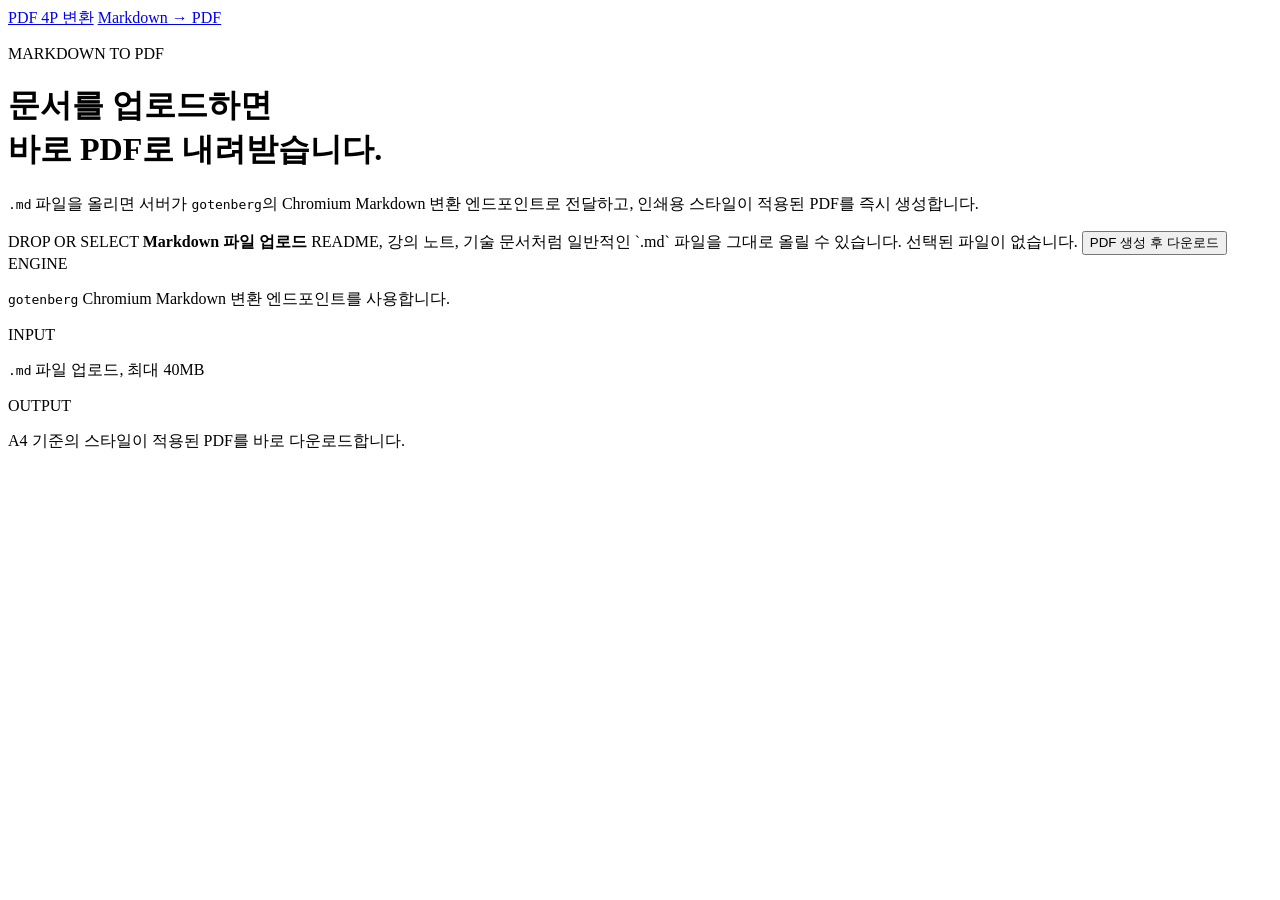
==== public/markdown.html @ 841b9cb0 "Add: md to pdf" ====
<!DOCTYPE html>
<html lang="ko">
  <head>
    <meta charset="UTF-8" />
    <meta name="viewport" content="width=device-width, initial-scale=1.0" />
    <title>Markdown PDF 변환기</title>
    <meta
      name="description"
      content="Markdown 파일을 업로드하면 gotenberg를 통해 PDF로 변환해서 바로 다운로드합니다."
    />
    <link rel="icon" href="/favicon.svg" type="image/svg+xml" />
    <link rel="preconnect" href="https://fonts.googleapis.com" />
    <link rel="preconnect" href="https://fonts.gstatic.com" crossorigin />
    <link
      href="https://fonts.googleapis.com/css2?family=DM+Sans:wght@400;500;700&family=Space+Grotesk:wght@500;700&display=swap"
      rel="stylesheet"
    />
    <link rel="stylesheet" href="/styles.css" />
  </head>
  <body data-mode="markdown">
    <div class="page-shell">
      <header class="hero">
        <div class="page-switch" aria-label="변환기 선택">
          <a class="page-link" href="/">PDF 4P 변환</a>
          <a class="page-link is-active" href="/markdown.html">Markdown → PDF</a>
        </div>
        <p class="eyebrow">MARKDOWN TO PDF</p>
        <h1>문서를 업로드하면<br />바로 PDF로 내려받습니다.</h1>
        <p class="hero-copy">
          <code>.md</code> 파일을 올리면 서버가 <code>gotenberg</code>의 Chromium Markdown 변환 엔드포인트로
          전달하고, 인쇄용 스타일이 적용된 PDF를 즉시 생성합니다.
        </p>
      </header>

      <main class="content-grid">
        <section class="upload-card">
          <form id="upload-form" class="upload-form">
            <label id="dropzone" class="dropzone" for="file-input">
              <input id="file-input" name="file" type="file" accept=".md,text/markdown,text/plain" hidden />
              <span class="dropzone-kicker">DROP OR SELECT</span>
              <strong>Markdown 파일 업로드</strong>
              <span class="dropzone-note">
                README, 강의 노트, 기술 문서처럼 일반적인 `.md` 파일을 그대로 올릴 수 있습니다.
              </span>
              <span id="file-name" class="file-name">선택된 파일이 없습니다.</span>
            </label>

            <button id="submit-button" type="submit" class="submit-button">
              PDF 생성 후 다운로드
            </button>
          </form>

          <div id="status" class="status" aria-live="polite"></div>
          <div id="result-actions" class="result-actions" hidden>
            <a id="open-result-link" class="result-link" href="#">생성된 PDF 다운로드</a>
          </div>
        </section>

        <aside class="info-panel">
          <div class="info-block">
            <span class="info-label">ENGINE</span>
            <p><code>gotenberg</code> Chromium Markdown 변환 엔드포인트를 사용합니다.</p>
          </div>
          <div class="info-block">
            <span class="info-label">INPUT</span>
            <p><code>.md</code> 파일 업로드, 최대 40MB</p>
          </div>
          <div class="info-block">
            <span class="info-label">OUTPUT</span>
            <p>A4 기준의 스타일이 적용된 PDF를 바로 다운로드합니다.</p>
          </div>
        </aside>
      </main>
    </div>

    <script src="/app.js" defer></script>
  </body>
</html>
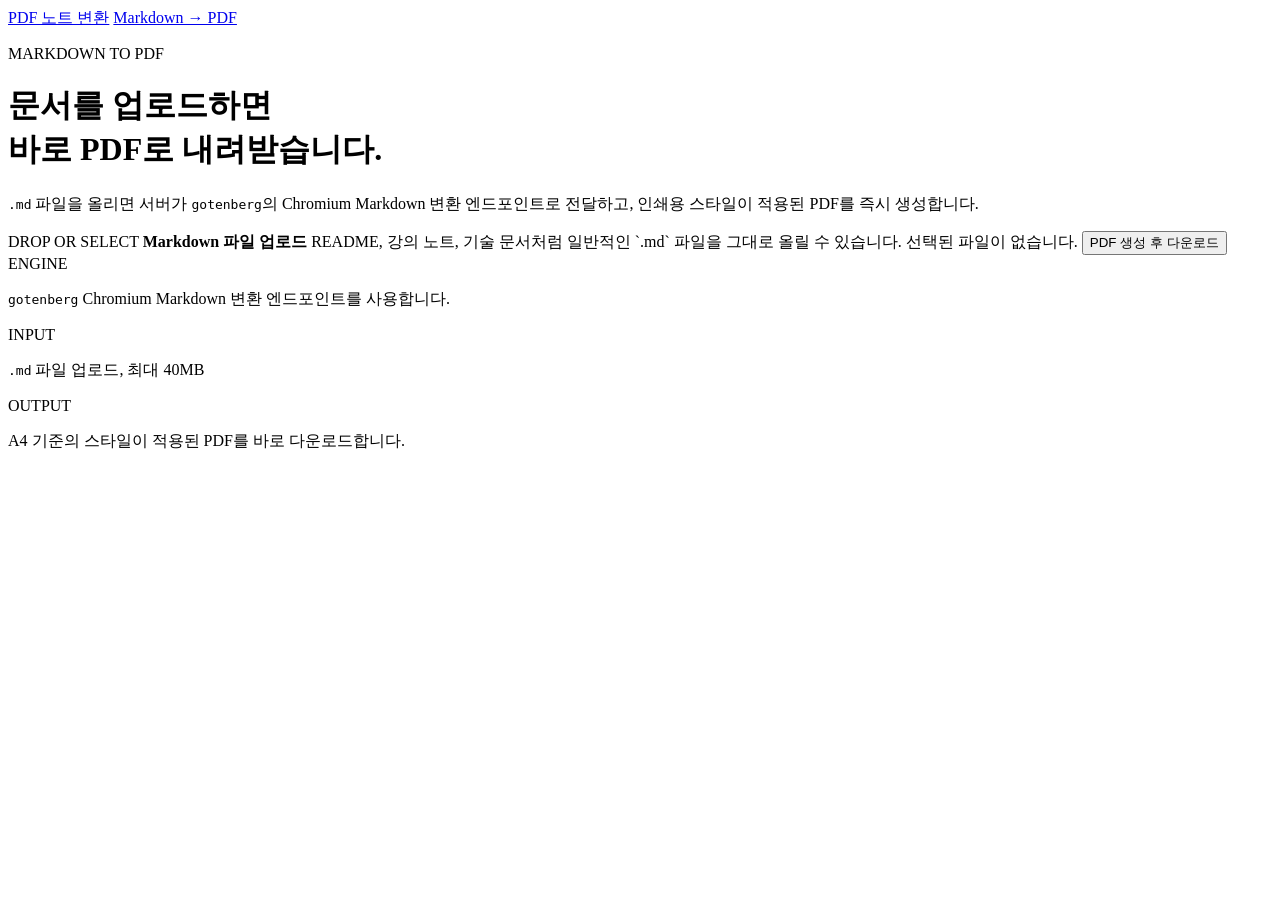
==== commit 1214ecd0: "Add: vertical" ====
--- a/public/markdown.html
+++ b/public/markdown.html
@@ -21,7 +21,7 @@
     <div class="page-shell">
       <header class="hero">
         <div class="page-switch" aria-label="변환기 선택">
-          <a class="page-link" href="/">PDF 4P 변환</a>
+          <a class="page-link" href="/">PDF 노트 변환</a>
           <a class="page-link is-active" href="/markdown.html">Markdown → PDF</a>
         </div>
         <p class="eyebrow">MARKDOWN TO PDF</p>
